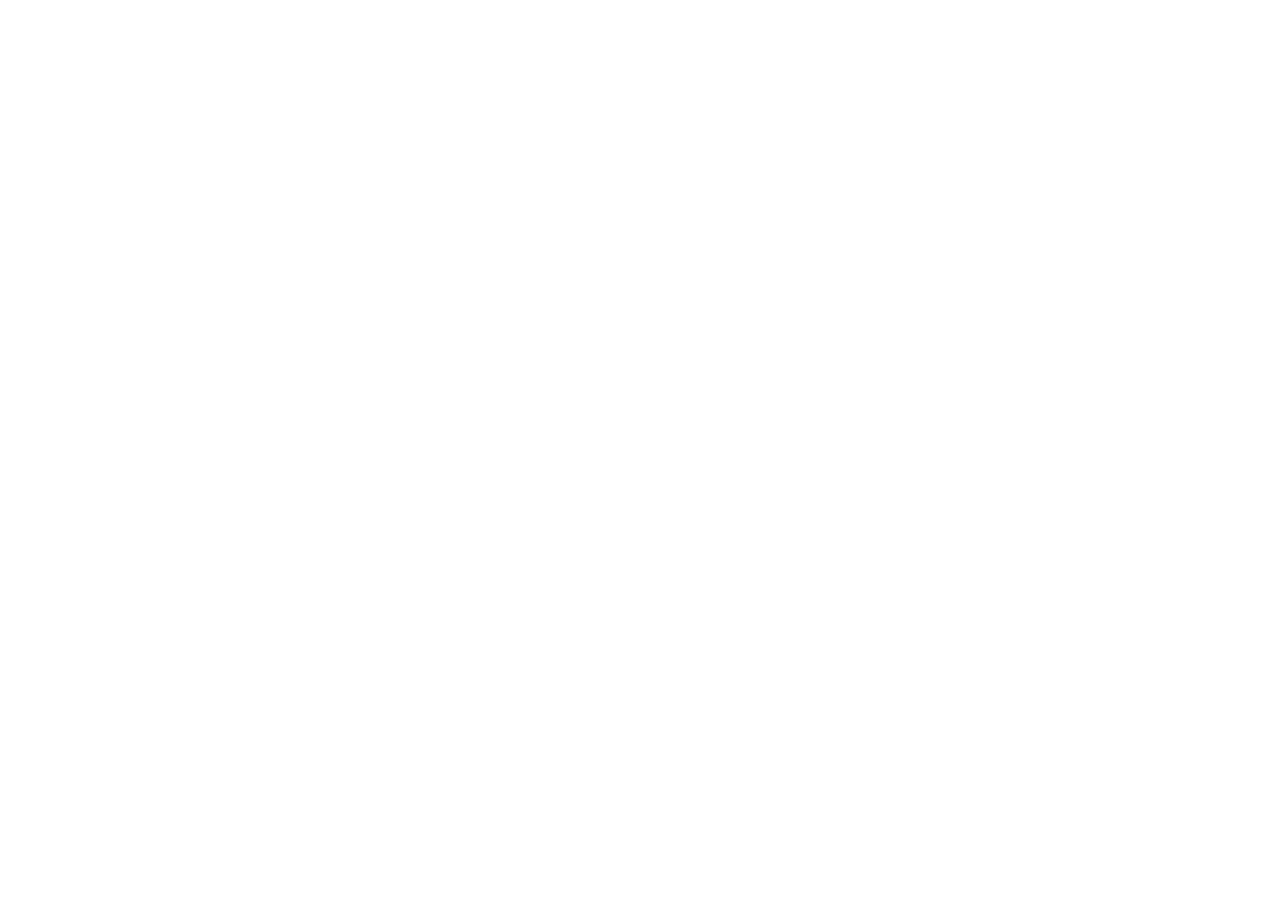
==== index.html @ fad74729 "init files from prof stein" ====
<!doctype html>
<html class="no-js" lang="en-us">

<head>
    <meta charset="utf-8">
    <meta http-equiv="x-ua-compatible" content="ie=edge">
    <title>Change to Your Title</title>
    <meta name="viewport" content="width=device-width, initial-scale=1">


    <link rel="stylesheet" href="css/normalized-reset.css">
    <link rel="stylesheet" href="css/style.css">
    <script src="js/vendor/modernizr2.8.3.min.js"></script>
</head>

<body>
    <!-- Add your site or application content here -->





    <!-- Make sure your content is done before this -->

    <!-- Load CDN version of jQuery. For other versions visit this page: https://code.jquery.com/jquery/ -->
    <script src="https://code.jquery.com/jquery-3.1.1.min.js" integrity="sha256-hVVnYaiADRTO2PzUGmuLJr8BLUSjGIZsDYGmIJLv2b8=" crossorigin="anonymous"></script>
        <!--    Load Local version if CDN is not working-->
    <script>window.jQuery || document.write('<script src="js/vendor/jquery-3.1.1.min.js"><\/script>')</script>

    <!--   Your jQuery and other JavaScript can go here in this script element. -->
    <script>
        jQuery(document).ready(function ($) {
            // Your jQuery code here, using $ to refer to jQuery.
        });
    </script>
</body>

</html>
---- css/style.css ----
/* They styles in the following are similar to the effect of a reset but have be separated out so that it is easier to add default styles.  These are suggested styles that the designer should change and add to set the typography

Much of this is modified from two original sources
HTML 5 Doctor Reset: http://html5doctor.com/html-5-reset-stylesheet/
This is in the public domain. It has been modified to remove things redundant with Normalize and separate out styles that may need to be styled separately.

Normalize.css: git.io/normalize
The version modified is: normalize.css v3.0.1 | MIT License
A few pieces of normalize.css that more directly affected typographic choices (such as font-family) were moved here so normalize.css could be more or less left alone.
*/

/* RESPONSIVE PREPARATION
   ====================================================================
   Use these "as is"
*/

/*The following 7 lines are from Paul Irish and apply a border-box model.
See this page for more info: http://www.paulirish.com/2012/box-sizing-border-box-ftw/ */
/* apply a natural box layout model to all elements, but allowing components to change */
html {
  box-sizing: border-box;
}
*, *:before, *:after {
  box-sizing: inherit;
}

/* Basic Responsive Images and Video */
img,video{
  width: auto;
  height: auto;
  max-width: 100%;
}


/* Embedded Video Styles

    These can be used to help add embedded video content, like YouTube videos, to your page. These styles require you set up your HTML in a specific way. See this CodePen for an example of it in use: http://codepen.io/profstein/pen/mArLRj
*/

.videoWrapper {
	position: relative;
	padding-top: 25px;
	height: 0;
}

.videoWrapper.ratio-16-9{
    padding-bottom: 56.25%; /* 16:9 aspect ratio video */
}

.videoWrapper.ratio-4-3{
    padding-bottom: 75%; /* 4:3 aspect ratio video */
}

.videoWrapper iframe {
	position: absolute;
	top: 0;
	left: 0;
	width: 100%;
	height: 100%;
}


/* ==========================================================================
   Base Typographic Styles
   ==========================================================================

    The following typographic styles are meant to be changed. They are set so that you know what to style, but don't tell you how to style them. For example all of the headings are set to the same font-size and line-height. That should be changed.

*/


/* Default Typography
   ====================================================================
   !! CHANGE FROM HERE DOWN to suit the needs of your site
   You can use a resource like http://type-scale.com/ to help you choose font-size
*/

/*
Set a default font-family, font-size and line-height in the html
This will set the default for the entire site.
*/
html{
    font-size: 100%;
    font-family: sans-serif; /*change to add a proper font stack */
    font-size: 1em;
    line-height: 1; /* usually something between 1.3 and 1.6 is most readable without feeling too far apart */
}

/*Usually at least a bottom margin is given to separate paragraphs. font-size and font-family are inherited from body*/
p{
    margin: 0 0 0 0;
}

/*Set a default font-family for the headings*/
h1,h2,h3,h4,h5,h6{
    font-family: serif; /*change to add a proper font stack */
}

/*
Set the font-size of each heading individually
When you set the font-size also set the line-height.
You may also want to set the top and bottom margins and padding
*/
h1{
    font-size:1em;
    line-height: 1;
    margin: 0;
    padding: 0;
}

h2{
    font-size:1em;
    line-height: 1;
    margin: 0;
    padding: 0;
}

h3{
    font-size:1em;
    line-height: 1;
    margin: 0;
    padding: 0;
}

h4{
    font-size:1em;
    line-height: 1;
    margin: 0;
    padding: 0;
}

h5{
    font-size:1em;
    line-height: 1;
    margin: 0;
    padding: 0;
}

h6{
    font-size:1em;
    line-height: 1;
    margin: 0;
    padding: 0;
}


/*Other relatively common elements to style. Uncomment and change to your liking*/

/*These are used to display text like pre-formatted text and code samples*/
pre,code,kbd,samp{
    font-family: monospace, monospace;
    font-size:1em;
    line-height: 1.15;
    margin: 0;
    padding: 0;
}

/* Forms
   ========================================================================== */

/**
 * Set the font styles related to forms
 */

button,
input,
optgroup,
select,
textarea {
  font-family: sans-serif;
  font-size: 100%;
  line-height: 1.15;
  margin: 0;
}


/* ==========================================================================
   Add your custom styles here
   ========================================================================== */
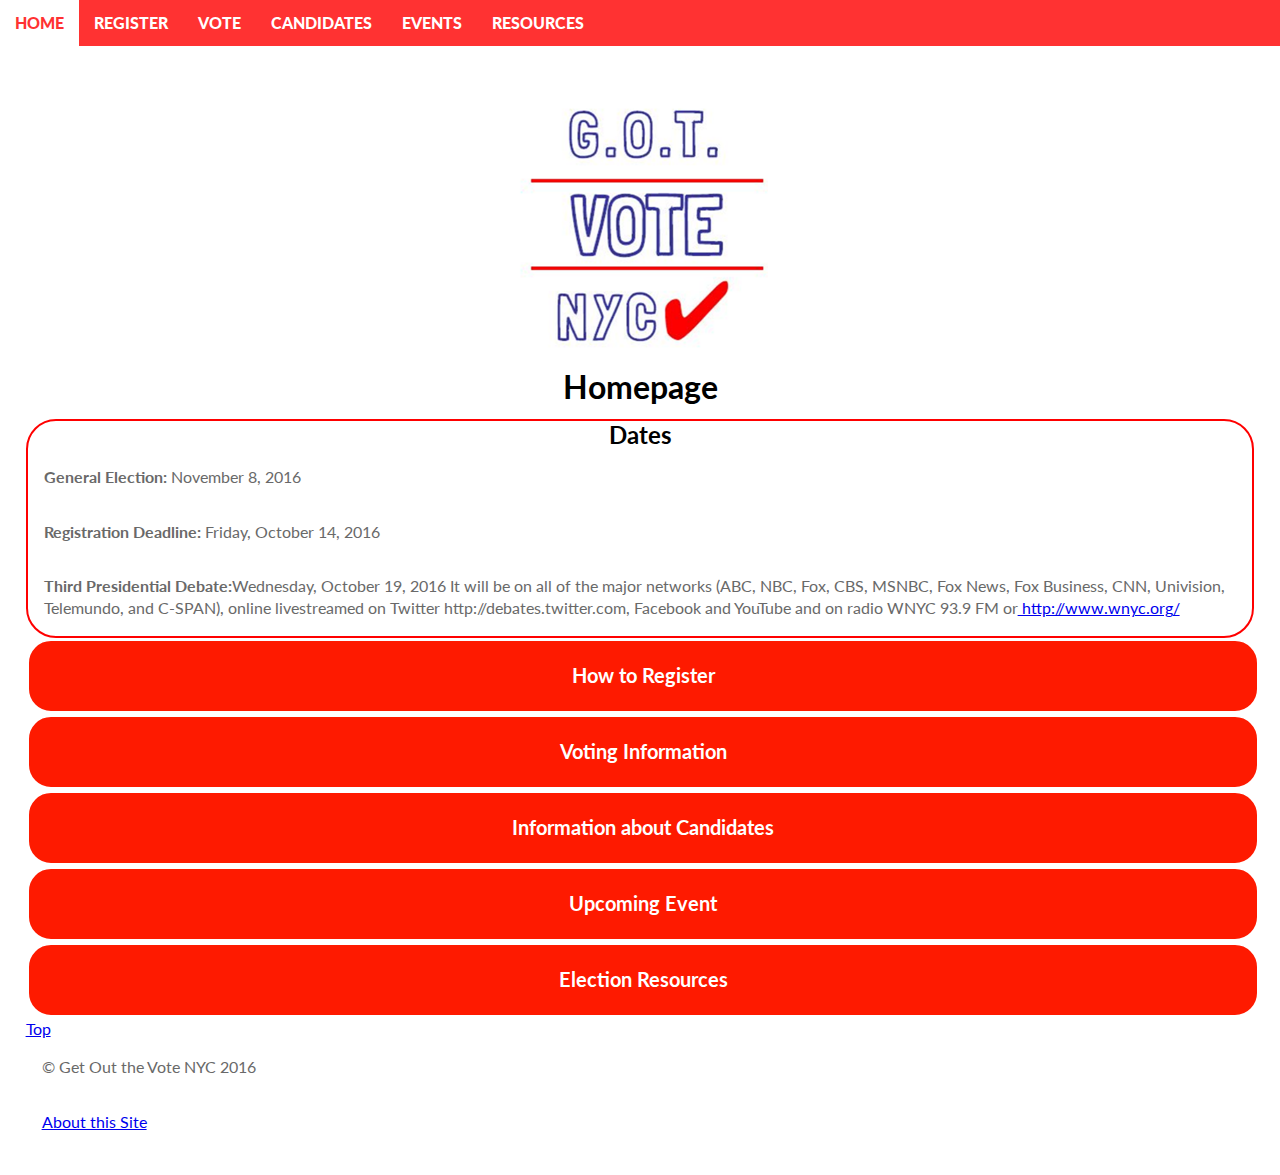
==== commit d83f7906: "final project commit" ====
--- a/index.html
+++ b/index.html
@@ -4,35 +4,123 @@
 <head>
     <meta charset="utf-8">
     <meta http-equiv="x-ua-compatible" content="ie=edge">
-    <title>Change to Your Title</title>
+    <title>Homepage</title>
     <meta name="viewport" content="width=device-width, initial-scale=1">
 
 
     <link rel="stylesheet" href="css/normalized-reset.css">
     <link rel="stylesheet" href="css/style.css">
+    <link href="https://fonts.googleapis.com/css?family=Lato" rel="stylesheet">
     <script src="js/vendor/modernizr2.8.3.min.js"></script>
 </head>
 
 <body>
     <!-- Add your site or application content here -->
+    <div class="container">
+        <header class="page-header cf">
+            <div class="logo">
+                <img src="logo.png" alt="placeholder logo">
+            </div>
+        </header>
+
+        <!--    NAVIGATION-->
+        <a id="top"></a>
+
+        <div class="menu">
+            <a href="#" id="menu_button">Menu</a>
+        </div>
+
+        <nav id="main_nav">
+            <ul>
+                <li><a href="index.html">Home</a></li>
+                <li><a href="register.html">Register</a></li>
+                <li><a href="election-day.html">Vote</a></li>
+                <li><a href="candidates.html">Candidates</a></li>
+                <li><a href="events.html">Events</a></li>
+                <li><a href="resources.html">Resources</a></li>
+            </ul>
+        </nav>
+        <!--end main_nav -->
+        <h1>Homepage</h1>
+
+        <!-- CONTENT TO MARK(MAKE LIKE EXAMPLE PAGE) -->
+        <div id=boxwhite>
+            <h2>Dates</h2>
+            <p><strong>General Election: </strong>November 8, 2016</p>
+
+            <p><strong>Registration Deadline: </strong>Friday, October 14, 2016</p>
+
+            <p><strong>Third Presidential Debate:</strong>Wednesday, October 19, 2016 It will be on all of the major networks (ABC, NBC, Fox, CBS, MSNBC, Fox News, Fox Business, CNN, Univision, Telemundo, and C-SPAN), online livestreamed on Twitter http://debates.twitter.com, Facebook and YouTube and on radio WNYC 93.9 FM or<a href="http://www.wnyc.org/"> http://www.wnyc.org/</a></p>
+        </div>
+        <row>
+
+            <a href="register.html" class="myButton">How to Register</a>
+
+
+            <a href="election-day.html" class="myButton">Voting Information</a>
+
+            <a href="candidates.html" class="myButton">Information about Candidates</a>
+
+            <a href="events.html" class="myButton">Upcoming Event</a>
+
+            <a href="resources.html" class="myButton">Election Resources</a>
+        </row>
+        <br>
+
+        <!--    Example to go back to the top of the page-->
+        <a href="#top">Top</a>
+        <footer>
+            <p class="copywrite">&copy; Get Out the Vote NYC 2016</p>
+            <p class="about"><a href="about.html">About this Site</a>
+            </p>
+        </footer>
 
 
 
 
+        <!-- Make sure your content is done before this -->
 
-    <!-- Make sure your content is done before this -->
+        <!-- Load CDN version of jQuery. For other versions visit this page: https://code.jquery.com/jquery/ -->
+        <script src="https://code.jquery.com/jquery-3.1.1.min.js" integrity="sha256-hVVnYaiADRTO2PzUGmuLJr8BLUSjGIZsDYGmIJLv2b8=" crossorigin="anonymous"></script>
+        <!--    Load Local version if CDN is not working-->
+        <script>
+            window.jQuery || document.write('<script src="js/vendor/jquery-3.1.1.min.js"><\/script>')
+        </script>
 
-    <!-- Load CDN version of jQuery. For other versions visit this page: https://code.jquery.com/jquery/ -->
-    <script src="https://code.jquery.com/jquery-3.1.1.min.js" integrity="sha256-hVVnYaiADRTO2PzUGmuLJr8BLUSjGIZsDYGmIJLv2b8=" crossorigin="anonymous"></script>
-        <!--    Load Local version if CDN is not working-->
-    <script>window.jQuery || document.write('<script src="js/vendor/jquery-3.1.1.min.js"><\/script>')</script>
+        <!--   Your jQuery and other JavaScript can go here in this script element. -->
+        <script>
+            jQuery(document).ready(function ($) {
+                // Your jQuery code here, using $ to refer to jQuery.
+            });
+            $('#menu_button').click(function (evt) {
+                console.log('evt', evt);
+                evt.preventDefault();
+                $('#main_nav').slideToggle();
+            }); //end menu_button
 
-    <!--   Your jQuery and other JavaScript can go here in this script element. -->
-    <script>
-        jQuery(document).ready(function ($) {
-            // Your jQuery code here, using $ to refer to jQuery.
-        });
-    </script>
+
+            //this code taken from Sebastien on Stackoverflow: http://stackoverflow.com/questions/6461300/triggering-jquery-with-css-media-queries
+            //it's been rearranged slightly
+            //leave the lines below and then write your code in the doneResizing function below
+            doneResizing();
+            var id;
+            $(window).resize(function () {
+                clearTimeout(id);
+                id = setTimeout(doneResizing, 0);
+            });
+
+            function doneResizing() {
+                //this code requires that you have Modernizr included BEFORE this file. Here is modernizr: http://modernizr.com/
+                //the trick with min-width media queries is that you need to start from your largest and go down. In the else at the end you can write  js for any size below your smallest min-width.
+
+                if (Modernizr.mq('screen and (min-width:45em)')) {
+                    $('#main_nav').show(); //make sure it is showing at larger sizes
+                } else {
+                    //Your code goes here for screens below 45em in this example.
+                    $('#main_nav').hide(); //make sure hiding at smaller sizes
+                }
+            } //end doneResizing
+        </script>
 </body>
 
 </html>
--- a/css/style.css
+++ b/css/style.css
@@ -1,4 +1,4 @@
-/* They styles in the following are similar to the effect of a reset but have be separated out so that it is easier to add default styles.  These are suggested styles that the designer should change and add to set the typography
+        /* They styles in the following are similar to the effect of a reset but have be separated out so that it is easier to add default styles.  These are suggested styles that the designer should change and add to set the typography
 
 Much of this is modified from two original sources
 HTML 5 Doctor Reset: http://html5doctor.com/html-5-reset-stylesheet/
@@ -8,174 +8,414 @@
 The version modified is: normalize.css v3.0.1 | MIT License
 A few pieces of normalize.css that more directly affected typographic choices (such as font-family) were moved here so normalize.css could be more or less left alone.
 */
-
-/* RESPONSIVE PREPARATION
+        /* RESPONSIVE PREPARATION
    ====================================================================
    Use these "as is"
 */
-
-/*The following 7 lines are from Paul Irish and apply a border-box model.
+        /*The following 7 lines are from Paul Irish and apply a border-box model.
 See this page for more info: http://www.paulirish.com/2012/box-sizing-border-box-ftw/ */
-/* apply a natural box layout model to all elements, but allowing components to change */
-html {
-  box-sizing: border-box;
-}
-*, *:before, *:after {
-  box-sizing: inherit;
-}
-
-/* Basic Responsive Images and Video */
-img,video{
-  width: auto;
-  height: auto;
-  max-width: 100%;
-}
-
-
-/* Embedded Video Styles
+        /* apply a natural box layout model to all elements, but allowing components to change */
+
+        img,
+        video {
+            width: auto;
+            height: auto;
+            max-width: 100%;
+        }
+        /* Embedded Video Styles
 
     These can be used to help add embedded video content, like YouTube videos, to your page. These styles require you set up your HTML in a specific way. See this CodePen for an example of it in use: http://codepen.io/profstein/pen/mArLRj
 */
 
-.videoWrapper {
-	position: relative;
-	padding-top: 25px;
-	height: 0;
-}
-
-.videoWrapper.ratio-16-9{
-    padding-bottom: 56.25%; /* 16:9 aspect ratio video */
-}
-
-.videoWrapper.ratio-4-3{
-    padding-bottom: 75%; /* 4:3 aspect ratio video */
-}
-
-.videoWrapper iframe {
-	position: absolute;
-	top: 0;
-	left: 0;
-	width: 100%;
-	height: 100%;
-}
-
-
-/* ==========================================================================
+        .videoWrapper {
+            position: relative;
+            padding-bottom: 56.25%;
+            /* 16:9 */
+            padding-top: 25px;
+            height: 0;
+        }
+
+        .videoWrapper.ratio-16-9 {
+            padding-bottom: 56.25%;
+            /* 16:9 aspect ratio video */
+        }
+
+        .videoWrapper.ratio-4-3 {
+            padding-bottom: 75%;
+            /* 4:3 aspect ratio video */
+        }
+
+        .videoWrapper iframe {
+            position: absolute;
+            top: 0;
+            left: 0;
+            width: 100%;
+            height: 100%;
+        }
+        /* ==========================================================================
    Base Typographic Styles
    ==========================================================================
 
     The following typographic styles are meant to be changed. They are set so that you know what to style, but don't tell you how to style them. For example all of the headings are set to the same font-size and line-height. That should be changed.
 
 */
-
-
-/* Default Typography
+        /* Default Typography
    ====================================================================
    !! CHANGE FROM HERE DOWN to suit the needs of your site
    You can use a resource like http://type-scale.com/ to help you choose font-size
 */
-
-/*
+        /*
 Set a default font-family, font-size and line-height in the html
 This will set the default for the entire site.
 */
-html{
-    font-size: 100%;
-    font-family: sans-serif; /*change to add a proper font stack */
-    font-size: 1em;
-    line-height: 1; /* usually something between 1.3 and 1.6 is most readable without feeling too far apart */
-}
-
-/*Usually at least a bottom margin is given to separate paragraphs. font-size and font-family are inherited from body*/
-p{
-    margin: 0 0 0 0;
-}
-
-/*Set a default font-family for the headings*/
-h1,h2,h3,h4,h5,h6{
-    font-family: serif; /*change to add a proper font stack */
-}
-
-/*
+
+        html {
+            font-size: 100%;
+            font-family: font-family: 'Lato', sans-serif;
+            font-size: 1em;
+            line-height: 1.4;
+            /* usually something between 1.3 and 1.6 is most readable without feeling too far apart */
+        }
+        /*Usually at least a bottom margin is given to separate paragraphs. font-size and font-family are inherited from body*/
+
+        p {
+            margin: 0 0 0 0;
+            color: dimgray;
+        }
+        /*Set a default font-family for the headings*/
+
+        h1,
+        h2,
+        h3,
+        h4,
+        h5,
+        h6 {
+            font-family: font-family: 'Lato', sans-serif;
+            text-align: center;
+        }
+        /*
 Set the font-size of each heading individually
 When you set the font-size also set the line-height.
 You may also want to set the top and bottom margins and padding
 */
-h1{
-    font-size:1em;
-    line-height: 1;
-    margin: 0;
-    padding: 0;
-}
-
-h2{
-    font-size:1em;
-    line-height: 1;
-    margin: 0;
-    padding: 0;
-}
-
-h3{
-    font-size:1em;
-    line-height: 1;
-    margin: 0;
-    padding: 0;
-}
-
-h4{
-    font-size:1em;
-    line-height: 1;
-    margin: 0;
-    padding: 0;
-}
-
-h5{
-    font-size:1em;
-    line-height: 1;
-    margin: 0;
-    padding: 0;
-}
-
-h6{
-    font-size:1em;
-    line-height: 1;
-    margin: 0;
-    padding: 0;
-}
-
-
-/*Other relatively common elements to style. Uncomment and change to your liking*/
-
-/*These are used to display text like pre-formatted text and code samples*/
-pre,code,kbd,samp{
-    font-family: monospace, monospace;
-    font-size:1em;
-    line-height: 1.15;
-    margin: 0;
-    padding: 0;
-}
-
-/* Forms
+
+        h1 {
+            font-size: 2em;
+            line-height: 2;
+            margin: 0;
+            padding: 0;
+        }
+
+        h2 {
+            font-size: 1.5em;
+            line-height: 1.2;
+            margin: 0;
+            padding: 0;
+        }
+
+        h3 {
+            font-size: 1.2em;
+            line-height: 1.2;
+            margin: 0;
+            padding: 1em;
+            text-decoration: underline;
+        }
+
+        h4 {
+            font-size: 1em;
+            line-height: 1.2;
+            margin: 0;
+            padding: 0;
+            text-decoration: underline;
+        }
+
+        h5 {
+            font-size: 0.8em;
+            line-height: 1.2;
+            margin: 0;
+            padding: 0;
+        }
+        /*Other relatively common elements to style. Uncomment and change to your liking*/
+        /*These are used to display text like pre-formatted text and code samples*/
+
+        pre,
+        code,
+        kbd,
+        samp {
+            font-family: monospace, monospace;
+            font-size: 1em;
+            line-height: 1.15;
+            margin: 0;
+            padding: 0;
+        }
+        /* Forms
    ========================================================================== */
-
-/**
+        /**
  * Set the font styles related to forms
  */
 
-button,
-input,
-optgroup,
-select,
-textarea {
-  font-family: sans-serif;
-  font-size: 100%;
-  line-height: 1.15;
-  margin: 0;
-}
-
-
-/* ==========================================================================
+        button,
+        input,
+        optgroup,
+        select,
+        textarea {
+            font-family: font-family: 'Lato', sans-serif;
+            font-size: 100%;
+            line-height: 1.15;
+            margin: 0;
+        }
+        /* ============================
+* Clearfix
+* Modified from: http://nicolasgallagher.com/micro-clearfix-hack/
+* If you already have a clearfix then you can ignore this.
+* =============================*/
+        /**
+ * For modern browsers
+ * 1. The space content is one way to avoid an Opera bug when the
+ *    contenteditable attribute is included anywhere else in the document.
+ *    Otherwise it causes space to appear at the top and bottom of elements
+ *    that are clearfixed.
+ * 2. The use of `table` rather than `block` is only necessary if using
+ *    `:before` to contain the top-margins of child elements.
+ */
+
+        .cf:before,
+        .cf:after {
+            content: " ";
+            /* 1 */
+            display: table;
+            /* 2 */
+        }
+
+        .cf:after {
+            clear: both;
+        }
+        /**
+ * For IE 6/7 only
+ * Include this rule to trigger hasLayout and contain floats.
+ */
+
+        .cf {
+            *zoom: 1;
+        }
+        /* ============================
+* NAVIGATION
+* Modified from: http://webdesign.tutsplus.com/tutorials/htmlcss-tutorials/a-simple-responsive-mobile-first-navigation/
+* =============================*/
+
+        #main_nav {
+            clear: both;
+            display: none;
+            width: 100%;
+            display: block;
+            background-color: #FF3232;
+        }
+
+        #main_nav ul {
+            list-style: none;
+            line-height: 1;
+            margin: 0;
+            padding: 0;
+            background-color: width: 100%;
+            display: block;
+            background-color: #FF3232;
+        }
+
+        #main_nav li a {
+            display: block;
+            color: #fff;
+            background-color: #FF3232;
+            text-transform: uppercase;
+            padding: 0.625em;
+            /* 10px in ems is 10/16 */
+            text-decoration: none;
+            border-bottom: 1px solid #eee;
+            font-weight: 900;
+        }
+
+        #main_nav li a:hover {
+            color: #FF3232;
+            background-color: #fff;
+        }
+
+        #main_nav li a:active {
+            color: #3232FF;
+            background-color: #FF3232;
+        }
+        /* menu button */
+
+        .menu {
+            margin-top: 1em;
+            margin-bottom: 1em;
+            padding: 1em;
+        }
+
+        .menu a {
+            padding: 0.5em 0.625em;
+            /*10/16 */
+            background-color: #3232FF;
+            border-radius: 5px;
+            color: #fff;
+            text-decoration: none;
+        }
+
+        .menu a:hover {
+            color: #fff;
+            background-color: #3232FF;
+        }
+        /* ==========================
+*  Media Queries for Main Nav
+*  ========================== */
+        /* these don't have to be separate. We did so for two reasons:
+1. Easy to copy and paste this into new design
+2. Depending on your site you may need separate break points for the nav. You may want to see what width is needed to fit your nav horizontally without breaking and use that as the breakpoint.
+It should also be noted that there is only one media query because this CSS moves the nav to the top where it can stay for all of the other sizes.
+*/
+        /* 45em is about 720px depending on the base font-size */
+
+        @media only screen and (min-width: 45em) {
+            /* hide the menu button */
+            .menu {
+                display: none;
+            }
+            #main_nav {
+                /* move main_nav to top of the screen */
+                position: absolute;
+                top: 0;
+                left: 0;
+                /* other main nav styling */
+                width: 100%;
+                display: block;
+                overflow: hidden;
+                background-color: #FF3232;
+            }
+            #main_nav li {
+                display: inline;
+                line-height: 1em;
+            }
+            #main_nav li a {
+                float: left;
+                padding: 0.9375em;
+                /* 10/16  and  15/16 */
+                border-bottom: none;
+            }
+            #main_nav li a.top {
+                display: none;
+            }
+            /* move the rest of the page down accordingly */
+            .container {
+                margin-top: 4em;
+                /* adjust depending on the height of your nav */
+            }
+        }
+        /* ==========================================================================
    Add your custom styles here
    ========================================================================== */
 
-
+        .main-content {
+            width: 100%;
+            padding: 0px;
+        }
+
+        body {
+            font-size: 1em;
+            font-family: 'Lato', sans-serif;
+            margin: 2%
+        }
+
+        header {
+            margin: 0 auto;
+            text-align: center;
+            width: 100%;
+        }
+
+        p {
+            padding: 1em;
+            pa
+        }
+
+        li {
+            margin: 0 auto;
+            width: 100%;
+        }
+
+        p {
+            align-content: center;
+        }
+
+        #boxwhite {
+            border: 2px solid red;
+            border-radius: 30px;
+        }
+
+        .candidate-list {
+            list-style: none;
+            margin: 0;
+            padding-bottom: 1em;
+            width: 84%;
+            align-content: center;
+        }
+
+        .candidate-img {
+            border-radius: 50%;
+        }
+
+        .myButton {
+            text-decoration: none;
+            margin: 0;
+            text-align: center;
+            background-color: #fe1a00;
+            border-radius: 25px;
+            display: inline-block;
+            color: #ffffff;
+            font-family: 'Lato', sans-serif;
+            font-size: 20px;
+            font-weight: bold;
+            height: 70px;
+            width: 100%;
+            text-align: center;
+            line-height: 65px;
+            align-content: center;
+            border-style: solid;
+            border-color: white;
+        }
+
+        .myButton:hover {
+            background-color: #ce0100;
+        }
+
+        .myButton:active {
+            position: relative;
+            top: 1px;
+        }
+
+        a:link {
+            /* These are technically the same, but use both */
+            overflow-wrap: break-word;
+            word-wrap: break-word;
+            -ms-word-break: break-all;
+            /* This is the dangerous one in WebKit, as it breaks things wherever */
+            word-break: break-all;
+            /* Instead use this non-standard one: */
+            word-break: break-word;
+            /* Adds a hyphen where the word breaks, if supported (No Blink) */
+            -ms-hyphens: auto;
+            -moz-hyphens: auto;
+            -webkit-hyphens: auto;
+            hyphens: auto;
+        }
+
+        .googleCalendar {
+            position: relative;
+            height: 0;
+            width: 100%;
+            padding-bottom: 100%;
+        }
+
+        .googleCalendar iframe {
+            position: absolute;
+            top: 0;
+            left: 0;
+            width: 100%;
+            height: 100%;
+        }
